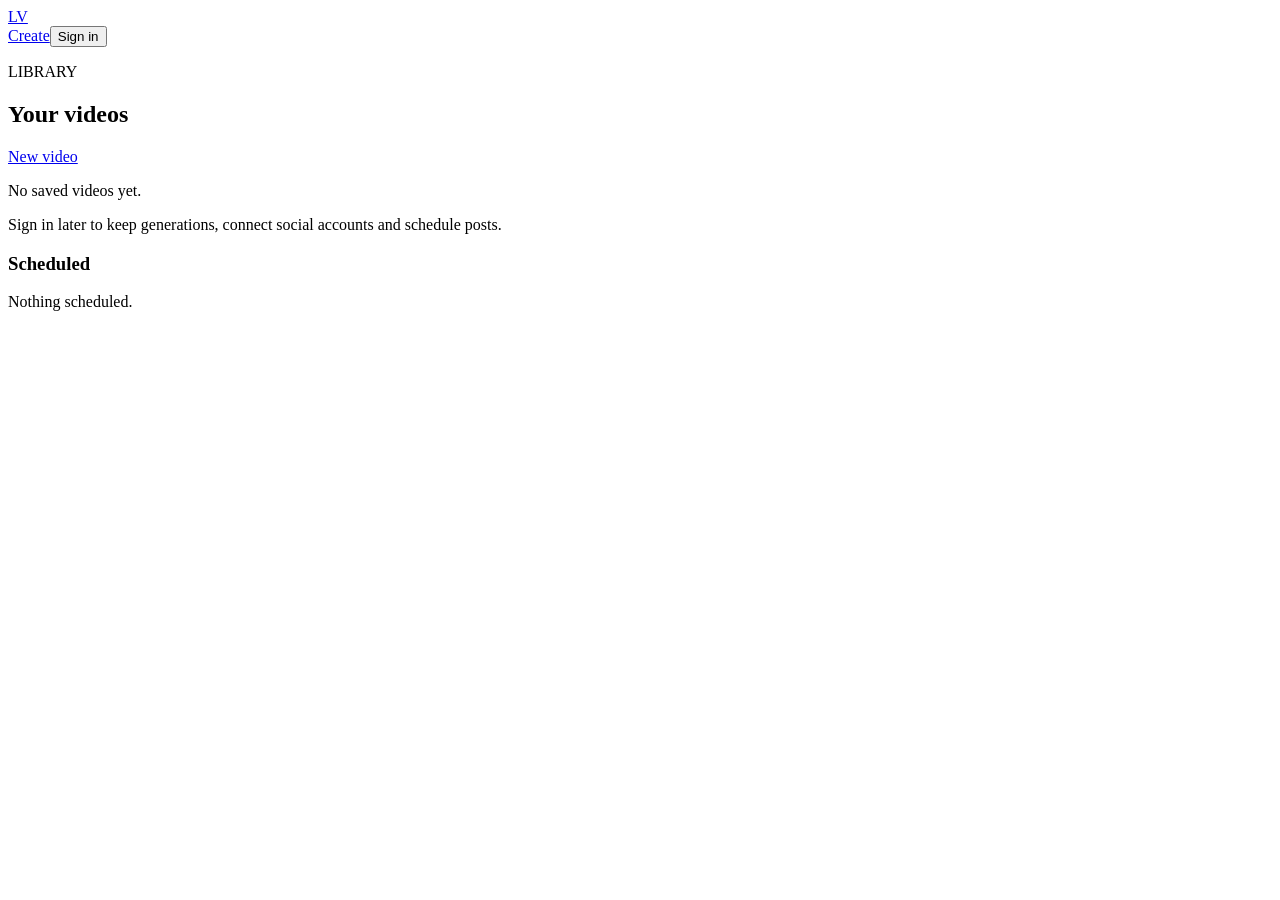
==== app/templates/dashboard.html @ 9081159c "Add lightweight library dashboard" ====
<!doctype html>
<html lang="en"><head><meta charset="utf-8"><meta name="viewport" content="width=device-width,initial-scale=1"><title>Library · {{ app_name }}</title><link rel="stylesheet" href="/static/app.css"></head>
<body><header class="nav wrap"><a class="brand" href="/">LV</a><div class="nav-actions"><a href="/">Create</a><button class="ghost">Sign in</button></div></header>
<main class="wrap dashboard"><div class="page-title"><div><p class="eyebrow">LIBRARY</p><h2>Your videos</h2></div><a class="primary linkbtn" href="/">New video</a></div>
<div class="empty"><p>No saved videos yet.</p><span>Sign in later to keep generations, connect social accounts and schedule posts.</span></div>
<div class="schedule"><h3>Scheduled</h3><p>Nothing scheduled.</p></div></main></body></html>
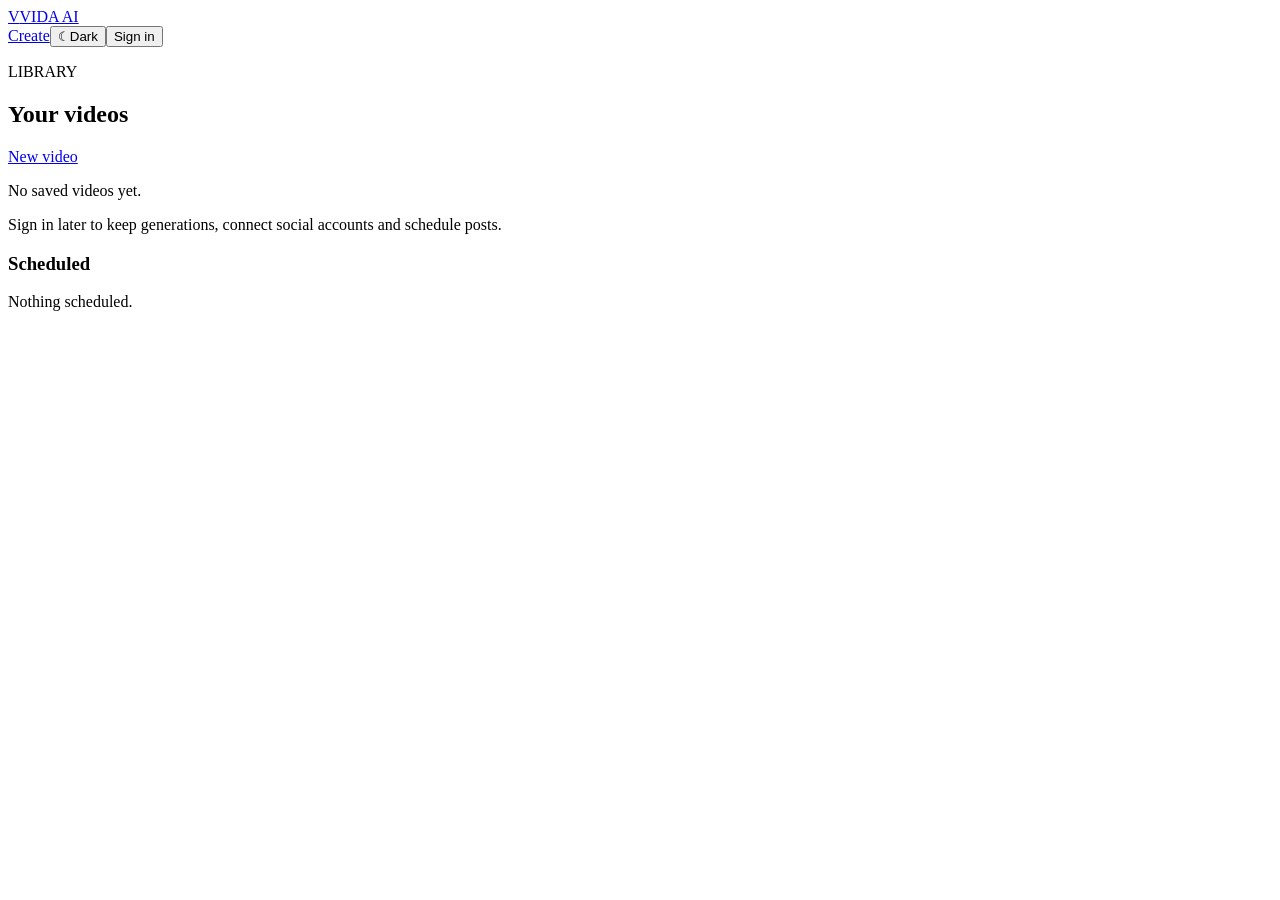
==== commit 3c7c5889: "Update VIDA AI library branding and theme toggle" ====
--- a/app/templates/dashboard.html
+++ b/app/templates/dashboard.html
@@ -1,6 +1,6 @@
 <!doctype html>
-<html lang="en"><head><meta charset="utf-8"><meta name="viewport" content="width=device-width,initial-scale=1"><title>Library · {{ app_name }}</title><link rel="stylesheet" href="/static/app.css"></head>
-<body><header class="nav wrap"><a class="brand" href="/">LV</a><div class="nav-actions"><a href="/">Create</a><button class="ghost">Sign in</button></div></header>
+<html lang="en" data-theme="light"><head><meta charset="utf-8"><meta name="viewport" content="width=device-width,initial-scale=1"><title>Library · VIDA AI</title><script>(()=>{const saved=localStorage.getItem('vida-theme');if(saved)document.documentElement.dataset.theme=saved;})();</script><link rel="stylesheet" href="/static/app.css"></head>
+<body><header class="nav wrap"><a class="brand brand-word" href="/" aria-label="VIDA AI home"><span class="brand-mark">V</span><span>VIDA AI</span></a><div class="nav-actions"><a href="/">Create</a><button id="themeToggle" class="ghost theme-toggle" type="button" aria-label="Switch colour theme"><span class="theme-icon">☾</span><span class="theme-label">Dark</span></button><button class="ghost">Sign in</button></div></header>
 <main class="wrap dashboard"><div class="page-title"><div><p class="eyebrow">LIBRARY</p><h2>Your videos</h2></div><a class="primary linkbtn" href="/">New video</a></div>
 <div class="empty"><p>No saved videos yet.</p><span>Sign in later to keep generations, connect social accounts and schedule posts.</span></div>
-<div class="schedule"><h3>Scheduled</h3><p>Nothing scheduled.</p></div></main></body></html>
+<div class="schedule"><h3>Scheduled</h3><p>Nothing scheduled.</p></div></main><script src="/static/app.js"></script></body></html>
